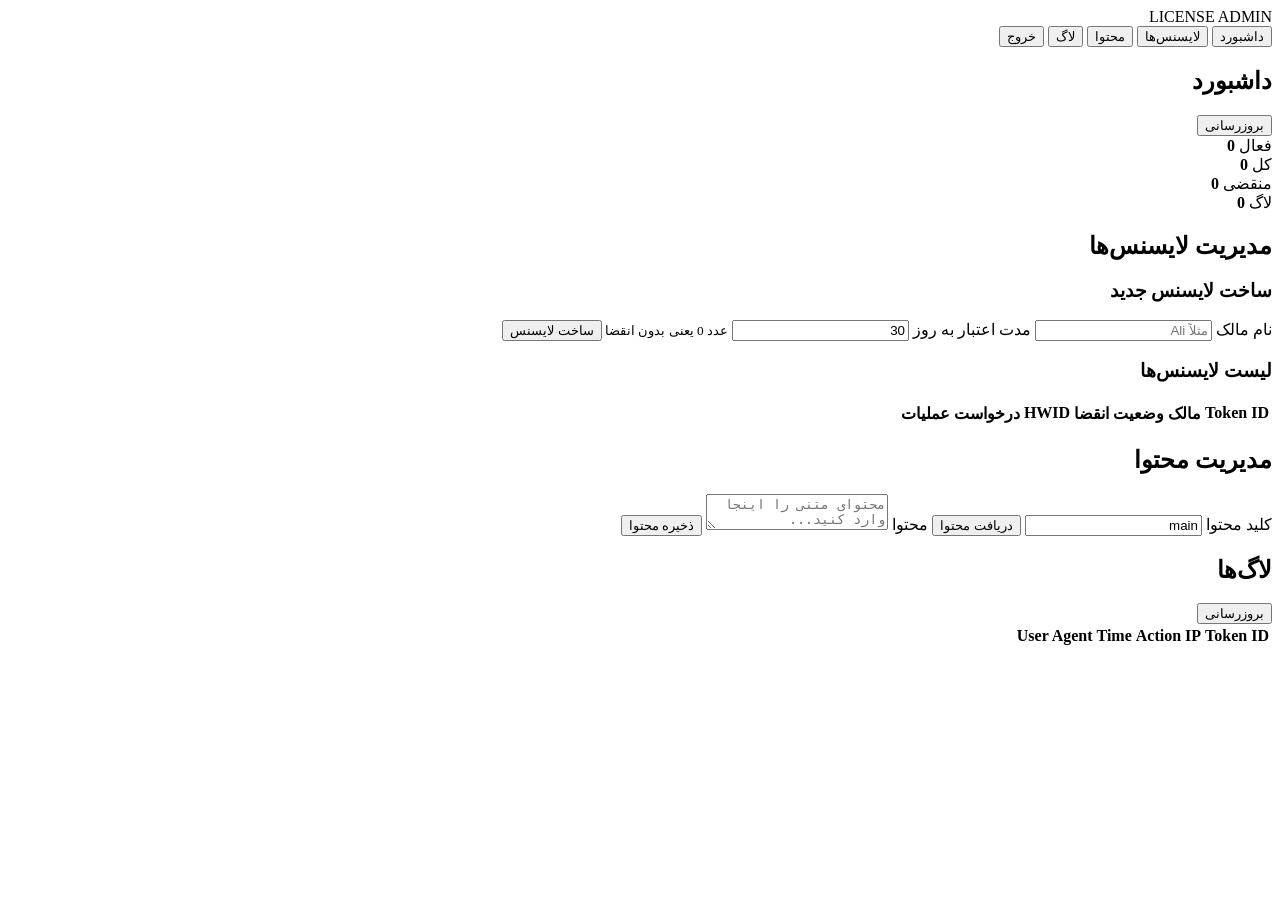
==== dashboard.html @ 4da85315 "dashboard.html" ====
<!DOCTYPE html>
<html lang="fa" dir="rtl">

<head>

    <meta charset="UTF-8">

    <meta name="viewport"
          content="width=device-width, initial-scale=1.0">

    <title>License Admin Dashboard</title>

    <link rel="stylesheet"
          href="styles.css">

</head>

<body>

<header class="topbar">

    <div class="brand">
        LICENSE ADMIN
    </div>

    <nav>

        <button onclick="showSection('dashboard')">
            داشبورد
        </button>

        <button onclick="showSection('licenses')">
            لایسنس‌ها
        </button>

        <button onclick="showSection('content')">
            محتوا
        </button>

        <button onclick="showSection('logs')">
            لاگ
        </button>

        <button onclick="logout()"
                class="danger-btn">
            خروج
        </button>

    </nav>

</header>


<main class="container">


    <!-- DASHBOARD -->

    <section id="section-dashboard">

        <div class="section-header">

            <h1>
                داشبورد
            </h1>

            <button onclick="loadAll()">
                بروزرسانی
            </button>

        </div>


        <div class="stats-grid">

            <div class="stat-card">
                <span>فعال</span>
                <strong id="statActive">0</strong>
            </div>

            <div class="stat-card">
                <span>کل</span>
                <strong id="statTotal">0</strong>
            </div>

            <div class="stat-card">
                <span>منقضی</span>
                <strong id="statExpired">0</strong>
            </div>

            <div class="stat-card">
                <span>لاگ</span>
                <strong id="statLogs">0</strong>
            </div>

        </div>

    </section>


    <!-- LICENSES -->

    <section id="section-licenses"
             class="hidden">

        <div class="section-header">

            <h2>
                مدیریت لایسنس‌ها
            </h2>

        </div>


        <div class="panel">

            <h3>
                ساخت لایسنس جدید
            </h3>

            <form id="createLicenseForm">

                <label>
                    نام مالک
                </label>

                <input
                    id="ownerName"
                    type="text"
                    placeholder="مثلاً Ali"
                    required
                >


                <label>
                    مدت اعتبار به روز
                </label>

                <input
                    id="expiresDays"
                    type="number"
                    min="0"
                    value="30"
                    required
                >

                <small>
                    عدد 0 یعنی بدون انقضا
                </small>


                <button type="submit"
                        class="primary-btn">

                    ساخت لایسنس

                </button>

            </form>

            <div id="licenseMessage"
                 class="message">
            </div>

        </div>


        <div class="panel">

            <h3>
                لیست لایسنس‌ها
            </h3>

            <div class="table-wrapper">

                <table>

                    <thead>

                    <tr>
                        <th>ID</th>
                        <th>Token</th>
                        <th>مالک</th>
                        <th>وضعیت</th>
                        <th>انقضا</th>
                        <th>HWID</th>
                        <th>درخواست</th>
                        <th>عملیات</th>
                    </tr>

                    </thead>

                    <tbody id="licensesTable">
                    </tbody>

                </table>

            </div>

        </div>

    </section>


    <!-- CONTENT -->

    <section id="section-content"
             class="hidden">

        <div class="section-header">

            <h2>
                مدیریت محتوا
            </h2>

        </div>


        <div class="panel">

            <label>
                کلید محتوا
            </label>

            <input
                id="contentKey"
                type="text"
                value="main"
                placeholder="main"
            >


            <button onclick="loadContent()">
                دریافت محتوا
            </button>


            <label>
                محتوا
            </label>

            <textarea
                id="contentEditor"
                class="content-editor"
                placeholder="محتوای متنی را اینجا وارد کنید..."
            ></textarea>


            <button
                onclick="saveContent()"
                class="primary-btn">

                ذخیره محتوا

            </button>


            <div id="contentMessage"
                 class="message">
            </div>

        </div>

    </section>


    <!-- LOGS -->

    <section id="section-logs"
             class="hidden">

        <div class="section-header">

            <h2>
                لاگ‌ها
            </h2>

            <button onclick="loadLogs()">
                بروزرسانی
            </button>

        </div>


        <div class="panel">

            <div class="table-wrapper">

                <table>

                    <thead>

                    <tr>
                        <th>ID</th>
                        <th>Token</th>
                        <th>IP</th>
                        <th>Action</th>
                        <th>Time</th>
                        <th>User Agent</th>
                    </tr>

                    </thead>

                    <tbody id="logsTable">
                    </tbody>

                </table>

            </div>

        </div>

    </section>

</main>


<script src="app.js"></script>

</body>

</html>
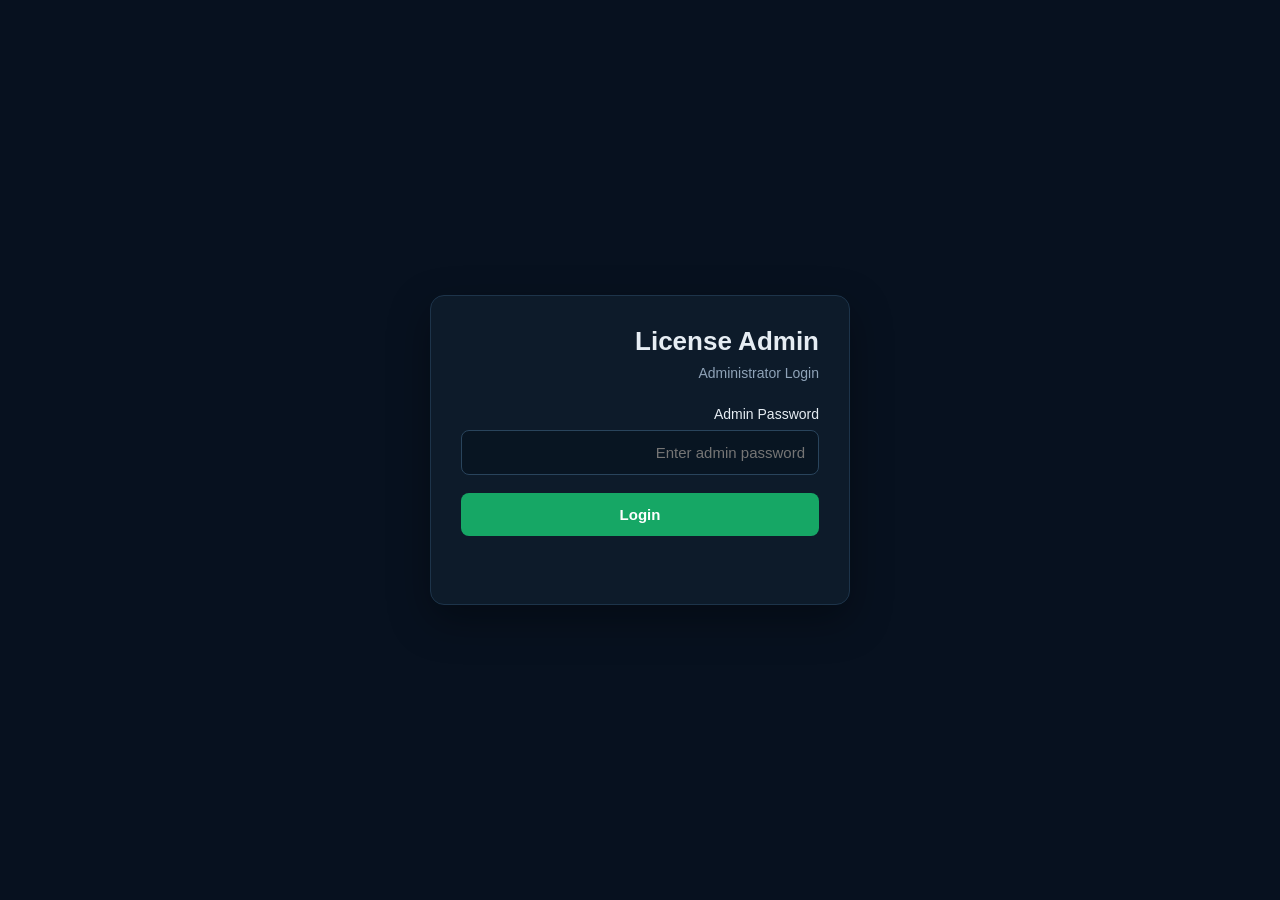
==== commit 29e0cd53: "dashboard.html" ====
--- a/dashboard.html
+++ b/dashboard.html
@@ -1,322 +1,1255 @@
 <!DOCTYPE html>
 <html lang="fa" dir="rtl">
-
 <head>
 
-    <meta charset="UTF-8">
-
-    <meta name="viewport"
-          content="width=device-width, initial-scale=1.0">
-
-    <title>License Admin Dashboard</title>
-
-    <link rel="stylesheet"
-          href="styles.css">
+<meta charset="UTF-8">
+
+<meta
+  name="viewport"
+  content="width=device-width, initial-scale=1.0"
+>
+
+<meta
+  http-equiv="Cache-Control"
+  content="no-cache,no-store,must-revalidate"
+>
+
+<meta
+  http-equiv="Pragma"
+  content="no-cache"
+>
+
+<meta
+  http-equiv="Expires"
+  content="0"
+>
+
+<title>License Admin Dashboard</title>
+
+<style>
+
+*{
+  box-sizing:border-box;
+}
+
+html,
+body{
+  margin:0;
+  padding:0;
+  min-height:100%;
+}
+
+body{
+  background:#07111f;
+  color:#e6edf3;
+  font-family:
+    Arial,
+    Helvetica,
+    sans-serif;
+}
+
+button,
+input,
+textarea,
+select{
+  font-family:inherit;
+}
+
+button{
+  cursor:pointer;
+}
+
+.hidden{
+  display:none !important;
+}
+
+
+/* =========================
+   LAYOUT
+========================= */
+
+.layout{
+  min-height:100vh;
+  display:flex;
+}
+
+
+/* =========================
+   SIDEBAR
+========================= */
+
+.sidebar{
+  width:245px;
+  min-height:100vh;
+  position:fixed;
+  right:0;
+  top:0;
+  bottom:0;
+
+  background:#081522;
+
+  border-left:1px solid #1d344a;
+
+  padding:22px 16px;
+
+  z-index:100;
+}
+
+.brand{
+  padding:5px 8px 22px;
+  border-bottom:1px solid #1a2e40;
+  margin-bottom:18px;
+}
+
+.brand-title{
+  font-size:20px;
+  font-weight:bold;
+}
+
+.brand-sub{
+  margin-top:7px;
+  color:#71869a;
+  font-size:12px;
+}
+
+.nav{
+  display:flex;
+  flex-direction:column;
+  gap:7px;
+}
+
+.nav button{
+  width:100%;
+  text-align:right;
+
+  border:1px solid transparent;
+
+  background:transparent;
+
+  color:#9eb0c2;
+
+  padding:12px 13px;
+
+  border-radius:8px;
+
+  font-size:14px;
+}
+
+.nav button:hover{
+  background:#0d1e2d;
+  color:#fff;
+}
+
+.nav button.active{
+  background:#123d30;
+  border-color:#1d654c;
+  color:#21c77a;
+}
+
+.logout{
+  margin-top:18px;
+
+  width:100%;
+
+  padding:12px;
+
+  background:#28131a;
+
+  border:1px solid #4b222d;
+
+  color:#ff6b6b;
+
+  border-radius:8px;
+
+  font-size:14px;
+}
+
+.logout:hover{
+  background:#351720;
+}
+
+
+/* =========================
+   MAIN
+========================= */
+
+.main{
+  width:calc(100% - 245px);
+  margin-right:245px;
+  padding:26px;
+}
+
+.topbar{
+  display:flex;
+  align-items:center;
+  justify-content:space-between;
+
+  gap:16px;
+
+  margin-bottom:24px;
+}
+
+.page-title{
+  margin:0;
+  font-size:25px;
+}
+
+.page-subtitle{
+  margin-top:7px;
+  color:#71869a;
+  font-size:13px;
+}
+
+
+/* =========================
+   CARDS
+========================= */
+
+.stats{
+  display:grid;
+
+  grid-template-columns:
+    repeat(4,minmax(0,1fr));
+
+  gap:15px;
+
+  margin-bottom:22px;
+}
+
+.stat-card{
+  padding:20px;
+
+  background:#0d1b2a;
+
+  border:1px solid #1d344a;
+
+  border-radius:12px;
+}
+
+.stat-title{
+  color:#7f93a7;
+  font-size:13px;
+}
+
+.stat-value{
+  margin-top:11px;
+  font-size:28px;
+  font-weight:bold;
+  color:#21c77a;
+}
+
+
+/* =========================
+   SECTIONS
+========================= */
+
+.panel{
+  background:#0d1b2a;
+
+  border:1px solid #1d344a;
+
+  border-radius:12px;
+
+  padding:21px;
+
+  margin-bottom:20px;
+}
+
+.panel-title{
+  margin:0 0 18px;
+
+  font-size:18px;
+}
+
+.panel-description{
+  margin:-8px 0 18px;
+
+  color:#71869a;
+
+  font-size:13px;
+}
+
+
+/* =========================
+   FORMS
+========================= */
+
+.form-grid{
+  display:grid;
+
+  grid-template-columns:
+    repeat(2,minmax(0,1fr));
+
+  gap:14px;
+}
+
+.field label{
+  display:block;
+
+  margin-bottom:8px;
+
+  color:#b8c7d5;
+
+  font-size:13px;
+}
+
+input,
+textarea,
+select{
+
+  width:100%;
+
+  background:#081522;
+
+  color:#fff;
+
+  border:1px solid #29445c;
+
+  border-radius:8px;
+
+  outline:none;
+
+  font-size:14px;
+
+}
+
+input,
+select{
+  padding:12px;
+}
+
+textarea{
+  min-height:420px;
+
+  padding:14px;
+
+  resize:vertical;
+
+  font-family:
+    "Courier New",
+    monospace;
+
+  direction:ltr;
+
+  text-align:left;
+
+  line-height:1.5;
+}
+
+input:focus,
+textarea:focus,
+select:focus{
+  border-color:#21c77a;
+
+  box-shadow:
+    0 0 0 3px
+    rgba(33,199,122,.10);
+}
+
+
+/* =========================
+   BUTTONS
+========================= */
+
+.btn{
+  border:0;
+
+  border-radius:8px;
+
+  padding:11px 17px;
+
+  font-size:14px;
+
+  font-weight:bold;
+
+  margin-top:15px;
+}
+
+.btn-primary{
+  background:#16a765;
+  color:#fff;
+}
+
+.btn-primary:hover{
+  background:#128b55;
+}
+
+.btn-secondary{
+  background:#163149;
+  color:#d8e3ed;
+  border:1px solid #29445c;
+}
+
+.btn-secondary:hover{
+  background:#1b3b57;
+}
+
+.danger-btn{
+  border:1px solid #5b2733;
+
+  background:#2b151c;
+
+  color:#ff6b6b;
+
+  border-radius:6px;
+
+  padding:7px 10px;
+
+  font-size:12px;
+}
+
+.danger-btn:hover{
+  background:#3a1a23;
+}
+
+
+/* =========================
+   MESSAGES
+========================= */
+
+.message{
+  min-height:22px;
+
+  margin-top:14px;
+
+  font-size:13px;
+
+  white-space:pre-wrap;
+
+  word-break:break-word;
+}
+
+
+/* =========================
+   TABLE
+========================= */
+
+.table-wrap{
+  width:100%;
+
+  overflow-x:auto;
+
+  border:1px solid #1d344a;
+
+  border-radius:9px;
+}
+
+table{
+  width:100%;
+
+  border-collapse:collapse;
+
+  min-width:900px;
+}
+
+th,
+td{
+  padding:11px 12px;
+
+  border-bottom:1px solid #172b3d;
+
+  text-align:right;
+
+  vertical-align:middle;
+
+  font-size:12px;
+}
+
+th{
+  background:#091723;
+
+  color:#93a7bb;
+
+  font-weight:bold;
+}
+
+td{
+  color:#cbd6e0;
+}
+
+tr:last-child td{
+  border-bottom:0;
+}
+
+code{
+  direction:ltr;
+
+  unicode-bidi:plaintext;
+
+  font-family:
+    "Courier New",
+    monospace;
+
+  color:#21c77a;
+
+  font-size:11px;
+}
+
+.token-cell{
+  max-width:260px;
+
+  word-break:break-all;
+}
+
+
+/* =========================
+   TOOLBAR
+========================= */
+
+.toolbar{
+
+  display:flex;
+
+  flex-wrap:wrap;
+
+  gap:10px;
+
+  align-items:end;
+
+  margin-bottom:18px;
+}
+
+.toolbar .field{
+  min-width:180px;
+}
+
+.toolbar .small{
+  min-width:130px;
+}
+
+
+/* =========================
+   STATUS
+========================= */
+
+.status{
+  display:inline-block;
+
+  padding:4px 8px;
+
+  border-radius:5px;
+
+  background:#123d30;
+
+  color:#21c77a;
+
+  font-size:11px;
+}
+
+.note{
+  padding:11px 13px;
+
+  background:#0a1926;
+
+  border:1px solid #183146;
+
+  border-radius:8px;
+
+  color:#7f93a7;
+
+  font-size:12px;
+
+  line-height:1.7;
+
+  margin-top:15px;
+}
+
+
+/* =========================
+   MOBILE
+========================= */
+
+.mobile-top{
+  display:none;
+}
+
+@media(max-width:900px){
+
+  .sidebar{
+    width:100%;
+
+    min-height:auto;
+
+    position:relative;
+
+    border-left:0;
+
+    border-bottom:1px solid #1d344a;
+
+    padding:12px;
+  }
+
+  .layout{
+    display:block;
+  }
+
+  .main{
+    width:100%;
+
+    margin-right:0;
+
+    padding:16px;
+  }
+
+  .brand{
+    padding-bottom:12px;
+
+    margin-bottom:10px;
+  }
+
+  .nav{
+    display:grid;
+
+    grid-template-columns:
+      repeat(4,minmax(0,1fr));
+  }
+
+  .nav button{
+    text-align:center;
+    padding:10px 5px;
+    font-size:12px;
+  }
+
+  .logout{
+    margin-top:10px;
+  }
+
+  .stats{
+    grid-template-columns:
+      repeat(2,minmax(0,1fr));
+  }
+
+  .form-grid{
+    grid-template-columns:1fr;
+  }
+}
+
+@media(max-width:520px){
+
+  .main{
+    padding:12px;
+  }
+
+  .stats{
+    grid-template-columns:1fr 1fr;
+
+    gap:9px;
+  }
+
+  .stat-card{
+    padding:14px;
+  }
+
+  .stat-value{
+    font-size:22px;
+  }
+
+  .panel{
+    padding:15px;
+  }
+
+  .page-title{
+    font-size:21px;
+  }
+
+  .nav{
+    grid-template-columns:
+      repeat(2,minmax(0,1fr));
+  }
+}
+
+</style>
 
 </head>
 
 <body>
 
-<header class="topbar">
+<div class="layout">
+
+
+  <!-- =====================
+       SIDEBAR
+  ====================== -->
+
+  <aside class="sidebar">
 
     <div class="brand">
-        LICENSE ADMIN
+
+      <div class="brand-title">
+        License Admin
+      </div>
+
+      <div class="brand-sub">
+        Secure Control Panel
+      </div>
+
     </div>
 
-    <nav>
-
-        <button onclick="showSection('dashboard')">
-            داشبورد
+
+    <nav class="nav">
+
+      <button
+        type="button"
+        id="navDashboard"
+        class="active"
+        onclick="showSection('dashboard')"
+      >
+        داشبورد
+      </button>
+
+      <button
+        type="button"
+        id="navLicenses"
+        onclick="showSection('licenses')"
+      >
+        لایسنس‌ها
+      </button>
+
+      <button
+        type="button"
+        id="navContent"
+        onclick="showSection('content')"
+      >
+        محتوا
+      </button>
+
+      <button
+        type="button"
+        id="navLogs"
+        onclick="showSection('logs')"
+      >
+        لاگ‌ها
+      </button>
+
+    </nav>
+
+
+    <button
+      type="button"
+      class="logout"
+      onclick="logout()"
+    >
+      خروج
+    </button>
+
+  </aside>
+
+
+  <!-- =====================
+       MAIN
+  ====================== -->
+
+  <main class="main">
+
+
+    <div class="topbar">
+
+      <div>
+
+        <h1 class="page-title">
+          مدیریت سیستم
+        </h1>
+
+        <div class="page-subtitle">
+          License & Content Administration
+        </div>
+
+      </div>
+
+      <div class="status">
+        ADMIN
+      </div>
+
+    </div>
+
+
+    <!-- =====================
+         DASHBOARD
+    ====================== -->
+
+    <section
+      id="section-dashboard"
+    >
+
+      <div class="stats">
+
+        <div class="stat-card">
+
+          <div class="stat-title">
+            کل لایسنس‌ها
+          </div>
+
+          <div
+            id="statTotal"
+            class="stat-value"
+          >
+            0
+          </div>
+
+        </div>
+
+
+        <div class="stat-card">
+
+          <div class="stat-title">
+            لایسنس‌های فعال
+          </div>
+
+          <div
+            id="statActive"
+            class="stat-value"
+          >
+            0
+          </div>
+
+        </div>
+
+
+        <div class="stat-card">
+
+          <div class="stat-title">
+            منقضی شده
+          </div>
+
+          <div
+            id="statExpired"
+            class="stat-value"
+          >
+            0
+          </div>
+
+        </div>
+
+
+        <div class="stat-card">
+
+          <div class="stat-title">
+            لاگ‌های اخیر
+          </div>
+
+          <div
+            id="statLogs"
+            class="stat-value"
+          >
+            0
+          </div>
+
+        </div>
+
+      </div>
+
+
+      <div class="panel">
+
+        <h2 class="panel-title">
+          وضعیت سیستم
+        </h2>
+
+        <div class="note">
+
+          Worker:
+          <code>
+            license-api.amyratfy8.workers.dev
+          </code>
+
+          <br>
+
+          API:
+          <span>
+            Online / Protected
+          </span>
+
+          <br>
+
+          JWT:
+          <span>
+            2 Hours
+          </span>
+
+          <br>
+
+          Rate Limit:
+          <span>
+            10 Requests / Minute / IP
+          </span>
+
+        </div>
+
+      </div>
+
+    </section>
+
+
+    <!-- =====================
+         LICENSES
+    ====================== -->
+
+    <section
+      id="section-licenses"
+      class="hidden"
+    >
+
+      <div class="panel">
+
+        <h2 class="panel-title">
+          ساخت لایسنس جدید
+        </h2>
+
+        <form
+          id="createLicenseForm"
+        >
+
+          <div class="form-grid">
+
+            <div class="field">
+
+              <label for="ownerName">
+                نام مالک
+              </label>
+
+              <input
+                id="ownerName"
+                type="text"
+                placeholder="مثلاً Ali"
+                autocomplete="off"
+                required
+              >
+
+            </div>
+
+
+            <div class="field">
+
+              <label for="expiresDays">
+                مدت اعتبار (روز)
+              </label>
+
+              <input
+                id="expiresDays"
+                type="number"
+                min="0"
+                value="30"
+                placeholder="30"
+              >
+
+            </div>
+
+          </div>
+
+
+          <button
+            type="submit"
+            class="btn btn-primary"
+          >
+            ساخت License
+          </button>
+
+
+          <div
+            id="licenseMessage"
+            class="message"
+          ></div>
+
+        </form>
+
+      </div>
+
+
+      <div class="panel">
+
+        <h2 class="panel-title">
+          لیست لایسنس‌ها
+        </h2>
+
+        <button
+          type="button"
+          class="btn btn-secondary"
+          onclick="loadLicenses();loadStats();"
+        >
+          بروزرسانی
         </button>
 
-        <button onclick="showSection('licenses')">
-            لایسنس‌ها
+        <div
+          class="table-wrap"
+          style="margin-top:15px"
+        >
+
+          <table>
+
+            <thead>
+
+              <tr>
+
+                <th>ID</th>
+
+                <th>Token</th>
+
+                <th>Owner</th>
+
+                <th>Status</th>
+
+                <th>Expires</th>
+
+                <th>HWID</th>
+
+                <th>Requests</th>
+
+                <th>Action</th>
+
+              </tr>
+
+            </thead>
+
+            <tbody id="licensesTable">
+
+              <tr>
+                <td colspan="8">
+                  در حال دریافت...
+                </td>
+              </tr>
+
+            </tbody>
+
+          </table>
+
+        </div>
+
+      </div>
+
+    </section>
+
+
+    <!-- =====================
+         CONTENT
+    ====================== -->
+
+    <section
+      id="section-content"
+      class="hidden"
+    >
+
+      <div class="panel">
+
+        <h2 class="panel-title">
+          مدیریت محتوا
+        </h2>
+
+        <div class="panel-description">
+          محتوایی که Client بعد از اعتبارسنجی License دریافت می‌کند.
+        </div>
+
+
+        <div class="toolbar">
+
+          <div class="field">
+
+            <label for="contentKey">
+              Content Key
+            </label>
+
+            <input
+              id="contentKey"
+              type="text"
+              value="main"
+              autocomplete="off"
+            >
+
+          </div>
+
+
+          <button
+            type="button"
+            class="btn btn-secondary"
+            onclick="loadContent()"
+          >
+            دریافت محتوا
+          </button>
+
+        </div>
+
+
+        <div class="field">
+
+          <label for="contentEditor">
+            Content
+          </label>
+
+          <textarea
+            id="contentEditor"
+            spellcheck="false"
+            placeholder="محتوای اصلی را اینجا قرار دهید..."
+          ></textarea>
+
+        </div>
+
+
+        <button
+          type="button"
+          class="btn btn-primary"
+          onclick="saveContent()"
+        >
+          ذخیره محتوا
         </button>
 
-        <button onclick="showSection('content')">
-            محتوا
+
+        <div
+          id="contentMessage"
+          class="message"
+        ></div>
+
+
+        <div class="note">
+
+          برای محتوای اصلی از کلید
+          <code>main</code>
+          استفاده کن.
+
+          هر بار ذخیره کردن محتوا، Version افزایش پیدا می‌کند.
+
+        </div>
+
+      </div>
+
+    </section>
+
+
+    <!-- =====================
+         LOGS
+    ====================== -->
+
+    <section
+      id="section-logs"
+      class="hidden"
+    >
+
+      <div class="panel">
+
+        <h2 class="panel-title">
+          System Logs
+        </h2>
+
+        <button
+          type="button"
+          class="btn btn-secondary"
+          onclick="loadLogs()"
+        >
+          بروزرسانی لاگ‌ها
         </button>
 
-        <button onclick="showSection('logs')">
-            لاگ
-        </button>
-
-        <button onclick="logout()"
-                class="danger-btn">
-            خروج
-        </button>
-
-    </nav>
-
-</header>
-
-
-<main class="container">
-
-
-    <!-- DASHBOARD -->
-
-    <section id="section-dashboard">
-
-        <div class="section-header">
-
-            <h1>
-                داشبورد
-            </h1>
-
-            <button onclick="loadAll()">
-                بروزرسانی
-            </button>
+
+        <div
+          class="table-wrap"
+          style="margin-top:15px"
+        >
+
+          <table>
+
+            <thead>
+
+              <tr>
+
+                <th>ID</th>
+
+                <th>Token</th>
+
+                <th>IP</th>
+
+                <th>Action</th>
+
+                <th>Time</th>
+
+                <th>User Agent</th>
+
+              </tr>
+
+            </thead>
+
+
+            <tbody id="logsTable">
+
+              <tr>
+
+                <td colspan="6">
+                  در حال دریافت...
+                </td>
+
+              </tr>
+
+            </tbody>
+
+          </table>
 
         </div>
 
-
-        <div class="stats-grid">
-
-            <div class="stat-card">
-                <span>فعال</span>
-                <strong id="statActive">0</strong>
-            </div>
-
-            <div class="stat-card">
-                <span>کل</span>
-                <strong id="statTotal">0</strong>
-            </div>
-
-            <div class="stat-card">
-                <span>منقضی</span>
-                <strong id="statExpired">0</strong>
-            </div>
-
-            <div class="stat-card">
-                <span>لاگ</span>
-                <strong id="statLogs">0</strong>
-            </div>
-
-        </div>
+      </div>
 
     </section>
 
 
-    <!-- LICENSES -->
-
-    <section id="section-licenses"
-             class="hidden">
-
-        <div class="section-header">
-
-            <h2>
-                مدیریت لایسنس‌ها
-            </h2>
-
-        </div>
-
-
-        <div class="panel">
-
-            <h3>
-                ساخت لایسنس جدید
-            </h3>
-
-            <form id="createLicenseForm">
-
-                <label>
-                    نام مالک
-                </label>
-
-                <input
-                    id="ownerName"
-                    type="text"
-                    placeholder="مثلاً Ali"
-                    required
-                >
-
-
-                <label>
-                    مدت اعتبار به روز
-                </label>
-
-                <input
-                    id="expiresDays"
-                    type="number"
-                    min="0"
-                    value="30"
-                    required
-                >
-
-                <small>
-                    عدد 0 یعنی بدون انقضا
-                </small>
-
-
-                <button type="submit"
-                        class="primary-btn">
-
-                    ساخت لایسنس
-
-                </button>
-
-            </form>
-
-            <div id="licenseMessage"
-                 class="message">
-            </div>
-
-        </div>
-
-
-        <div class="panel">
-
-            <h3>
-                لیست لایسنس‌ها
-            </h3>
-
-            <div class="table-wrapper">
-
-                <table>
-
-                    <thead>
-
-                    <tr>
-                        <th>ID</th>
-                        <th>Token</th>
-                        <th>مالک</th>
-                        <th>وضعیت</th>
-                        <th>انقضا</th>
-                        <th>HWID</th>
-                        <th>درخواست</th>
-                        <th>عملیات</th>
-                    </tr>
-
-                    </thead>
-
-                    <tbody id="licensesTable">
-                    </tbody>
-
-                </table>
-
-            </div>
-
-        </div>
-
-    </section>
-
-
-    <!-- CONTENT -->
-
-    <section id="section-content"
-             class="hidden">
-
-        <div class="section-header">
-
-            <h2>
-                مدیریت محتوا
-            </h2>
-
-        </div>
-
-
-        <div class="panel">
-
-            <label>
-                کلید محتوا
-            </label>
-
-            <input
-                id="contentKey"
-                type="text"
-                value="main"
-                placeholder="main"
-            >
-
-
-            <button onclick="loadContent()">
-                دریافت محتوا
-            </button>
-
-
-            <label>
-                محتوا
-            </label>
-
-            <textarea
-                id="contentEditor"
-                class="content-editor"
-                placeholder="محتوای متنی را اینجا وارد کنید..."
-            ></textarea>
-
-
-            <button
-                onclick="saveContent()"
-                class="primary-btn">
-
-                ذخیره محتوا
-
-            </button>
-
-
-            <div id="contentMessage"
-                 class="message">
-            </div>
-
-        </div>
-
-    </section>
-
-
-    <!-- LOGS -->
-
-    <section id="section-logs"
-             class="hidden">
-
-        <div class="section-header">
-
-            <h2>
-                لاگ‌ها
-            </h2>
-
-            <button onclick="loadLogs()">
-                بروزرسانی
-            </button>
-
-        </div>
-
-
-        <div class="panel">
-
-            <div class="table-wrapper">
-
-                <table>
-
-                    <thead>
-
-                    <tr>
-                        <th>ID</th>
-                        <th>Token</th>
-                        <th>IP</th>
-                        <th>Action</th>
-                        <th>Time</th>
-                        <th>User Agent</th>
-                    </tr>
-
-                    </thead>
-
-                    <tbody id="logsTable">
-                    </tbody>
-
-                </table>
-
-            </div>
-
-        </div>
-
-    </section>
-
-</main>
-
-
-<script src="app.js"></script>
+  </main>
+
+</div>
+
+
+<!-- =========================
+     NO-CACHE APP.JS
+========================= -->
+
+<script>
+
+(async function(){
+
+  try{
+
+    if("serviceWorker" in navigator){
+
+      const registrations =
+        await navigator.serviceWorker
+          .getRegistrations();
+
+      await Promise.all(
+        registrations.map(
+          r => r.unregister()
+        )
+      );
+    }
+
+    if("caches" in window){
+
+      const keys =
+        await caches.keys();
+
+      await Promise.all(
+        keys.map(
+          key => caches.delete(key)
+        )
+      );
+    }
+
+  }catch(e){
+
+    console.warn(
+      "Cache cleanup failed:",
+      e
+    );
+
+  }
+
+
+  const script =
+    document.createElement("script");
+
+  script.src =
+    "app.js?v=" +
+    Date.now();
+
+  script.async = false;
+
+  document.body.appendChild(script);
+
+})();
+
+</script>
 
 </body>
-
 </html>
